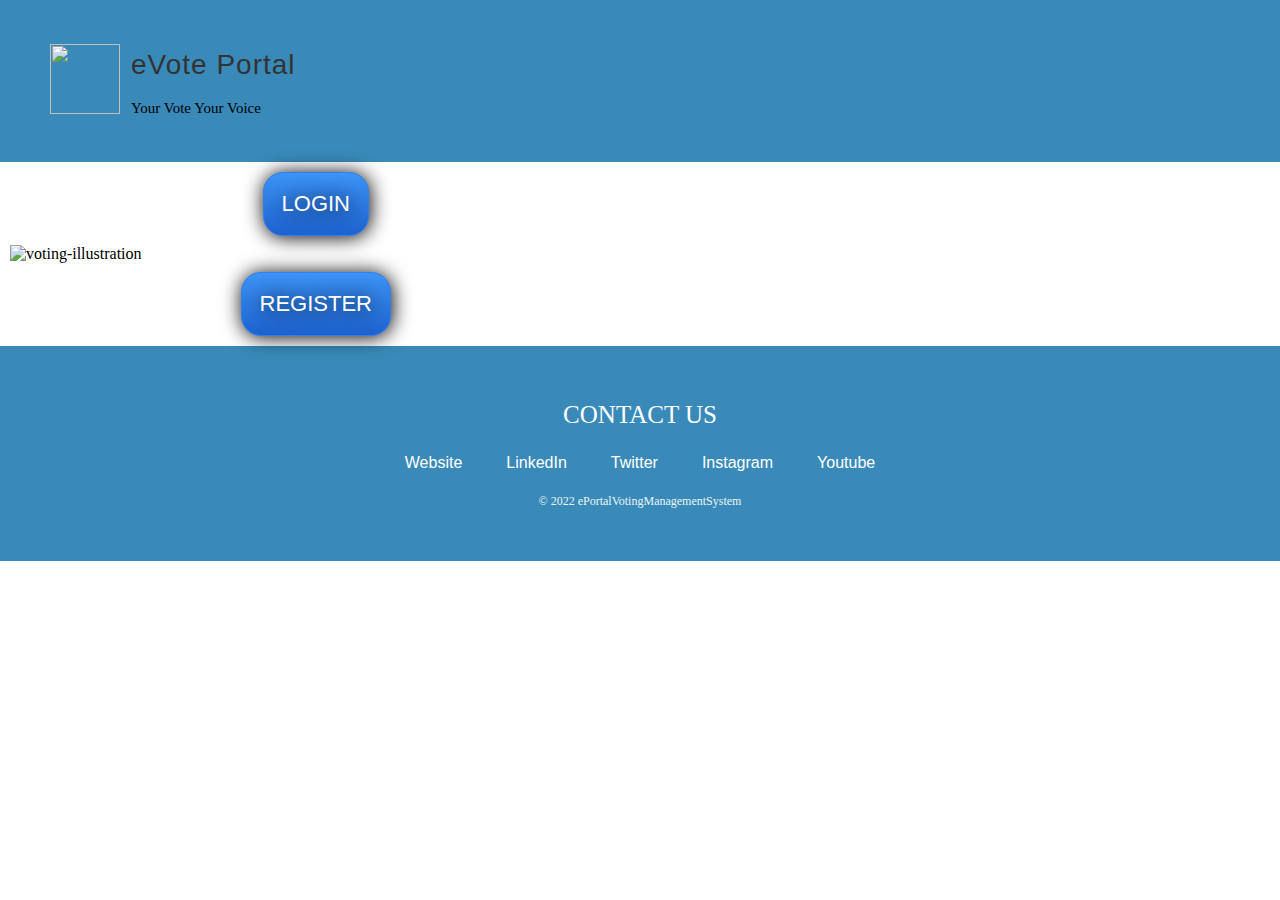
==== index.html @ d0fe6bc3 "1st Commit" ====
<!DOCTYPE html>
<html lang="en" dir="ltr">
  <head>
    <meta charset="utf-8">
    <title>Voting Management System</title>
    <link rel="stylesheet" href="Styles/style.css">
  </head>
  <body>

    <div class="first">
      <table cellspacing="10">
    <tbody><tr>
      <td><img class="Photo" src="https://emojipedia-us.s3.dualstack.us-west-1.amazonaws.com/thumbs/120/microsoft/310/ballot-box-with-ballot_1f5f3-fe0f.png"</td>
      <td><h1>eVote Portal</h1>
      <p class="club-des">Your Vote Your Voice</p>
    </td>
  </tr></tbody></table>

    </div>

    <div class="second">
<table>
  <tbody>
    <tr>
      <td>
        <img class="vote" src="https://i.pinimg.com/564x/3d/6d/a9/3d6da9eda3de12fcfc60e9092f9a7de9.jpg" alt="voting-illustration">
</td>
<td><br></td>
<td><br></td>
<td><br></td>
<td><br></td>
<td><br></td>
<td><br></td>
<td><br></td>
<td><br></td>
<td>
  <a href="#" class="button_b">LOGIN</a>
  <br>
  <br><br>
    <a href="#" class="button_b">REGISTER</a>

  <!-- BUTTON-1 BUTTON-2 -->
</td>
    </tr>
  </tbody>
</table>
    </div>

    <footer class="footer">
      <p class=footnote>CONTACT US</p>
      <a class="footer-link" href="https://github.com">Website</a>
      <a class="footer-link" href="https://www.linkedin.com">LinkedIn</a>
      <a class="footer-link" href="https://twitter.com">Twitter</a>
      <a class="footer-link" href="https://www.instagram.com">Instagram</a>
      <a class="footer-link" href="https://www.youtube.com">Youtube</a>
      <p class="copyright">© 2022 ePortalVotingManagementSystem </p>
    </footer>
  </body>
</html>
---- Styles/style.css ----
body{margin: 0px;
    text-align: left;
    font-family:'Merriweather', serif;
}
.Photo {
    width: 70px;
    height: 70px;
    margin-left:20px;
}
.vote{
  width: 1000px;
  height: 500px;
  object-position: -30px 0px;
}
table {
    border-collapse: separate;
    text-indent: initial;
    border-spacing: 9px;
}
h1 {
    color: #333;
    cursor: pointer;
    font-family: "Helvetica Neue", Helvetica, Arial, sans-serif;
    font-weight: 300;
    font-size: 28px;
    letter-spacing: 1px;
}
p {
    display: block;
    font-size: 15px;
    margin-block-start: 1em;
    margin-block-end: 1em;
    margin-inline-start: 0px;
    margin-inline-end: 0px;
}
.first{   background-color: #398AB9;
          padding: 20px 20px;

       }

.second{ font-size: 100%;
         background-color: white;
         padding-top: 0px;
         position: relative;
         text-align: center;
        }

.third{  background-color: #d7fbe8 ;
         padding-bottom: 10px;
         padding-top: 10px;
         }

         .footer{ text-align: center;
           background-color: #398AB9;
           padding-top: 30px;
           padding-bottom: 30px;
         }
        .footnote{
          font-size: 25px;
          text-align: center;
          color: white;
        }
         .footer-link{
                      color: white;
                      font-family: 'Montserrat',sans-serif;
                      margin: 10px 20px;
                      text-decoration: none;}
         a:hover{color: red;}
         .copyright{color: #EAF6F6;
                   padding: 10px 0;
                   font-size: 0.75rem;}
         .button_b {
            background: #3D94F6;
            background-image: -webkit-linear-gradient(top, #3D94F6, #1E62D0);
            background-image: -moz-linear-gradient(top, #3D94F6, #1E62D0);
            background-image: -ms-linear-gradient(top, #3D94F6, #1E62D0);
            background-image: -o-linear-gradient(top, #3D94F6, #1E62D0);
            background-image: -webkit-gradient(to bottom, #3D94F6, #1E62D0);
            -webkit-border-radius: 20px;
            -moz-border-radius: 20px;
            border-radius: 20px;
            color: #FFFFFF;
            font-family: Arial;
            font-size: 22px;
            font-weight: 100;
            padding: 18px;
            -webkit-box-shadow: 1px 1px 20px 0 #000000;
            -moz-box-shadow: 1px 1px 20px 0 #000000;
            box-shadow: 1px 1px 20px 0 #000000;
            text-shadow: 1px 1px 20px #000000;
            border: solid #337FED 1px;
            text-decoration: none;
            display: inline-block;
            cursor: pointer;
            text-align: center;
         }

         .button_b:hover {
            border: solid #337FED 1px;
            background: #1E62D0;
            background-image: -webkit-linear-gradient(top, #1E62D0, #3D94F6);
            background-image: -moz-linear-gradient(top, #1E62D0, #3D94F6);
            background-image: -ms-linear-gradient(top, #1E62D0, #3D94F6);
            background-image: -o-linear-gradient(top, #1E62D0, #3D94F6);
            background-image: -webkit-gradient(to bottom, #1E62D0, #3D94F6);
            -webkit-border-radius: 20px;
            -moz-border-radius: 20px;
            border-radius: 20px;
            text-decoration: none;
         }
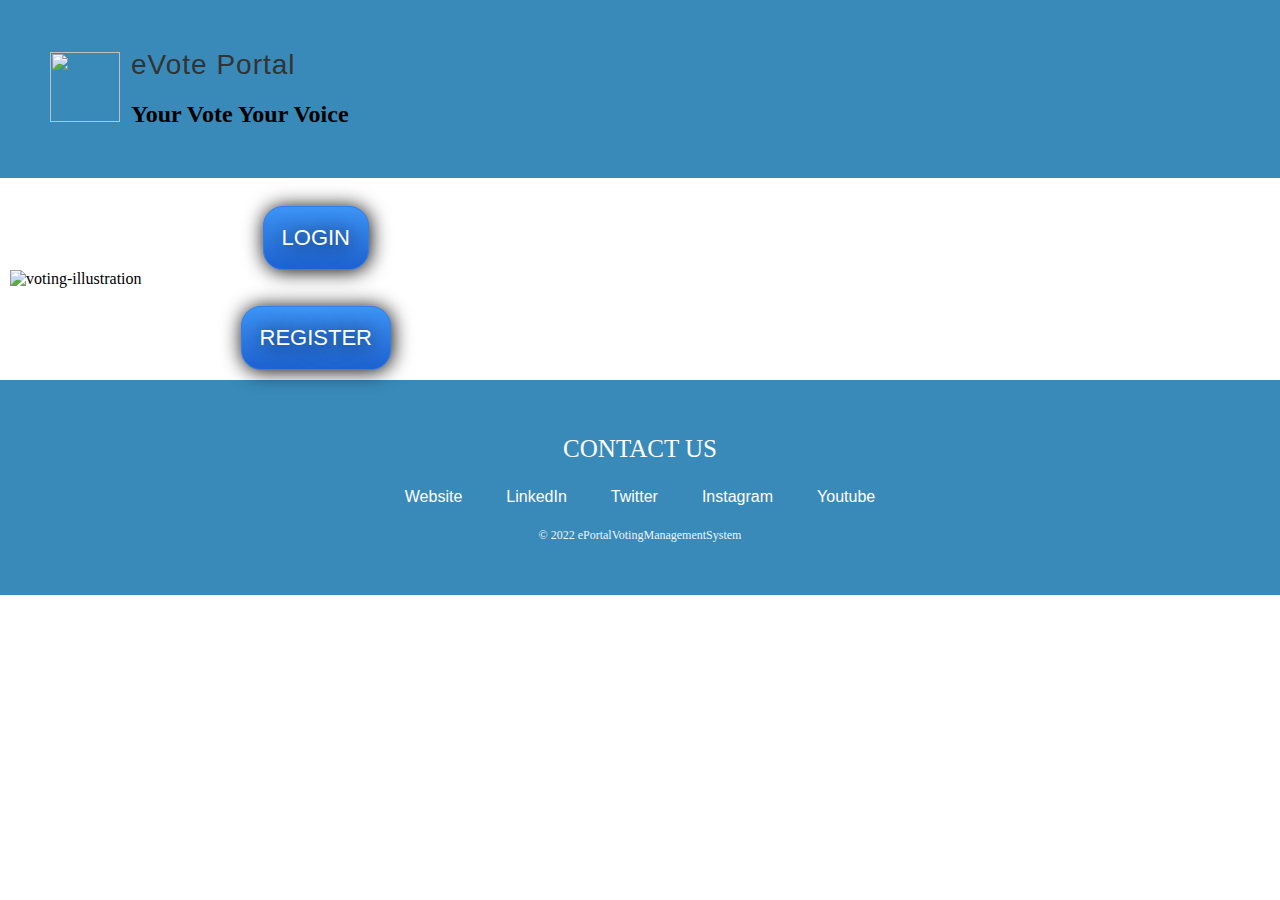
==== commit acce6390: "2nd commit" ====
--- a/index.html
+++ b/index.html
@@ -10,9 +10,11 @@
     <div class="first">
       <table cellspacing="10">
     <tbody><tr>
-      <td><img class="Photo" src="https://emojipedia-us.s3.dualstack.us-west-1.amazonaws.com/thumbs/120/microsoft/310/ballot-box-with-ballot_1f5f3-fe0f.png"</td>
+      <td><a href="index.html">
+        <img class="Photo" src="https://emojipedia-us.s3.dualstack.us-west-1.amazonaws.com/thumbs/120/microsoft/310/ballot-box-with-ballot_1f5f3-fe0f.png"
+      </a></td>
       <td><h1>eVote Portal</h1>
-      <p class="club-des">Your Vote Your Voice</p>
+      <h2>Your Vote Your Voice</h2>
     </td>
   </tr></tbody></table>
 
@@ -34,10 +36,10 @@
 <td><br></td>
 <td><br></td>
 <td>
-  <a href="#" class="button_b">LOGIN</a>
+  <br><a href="login.html" class="button_b">LOGIN</a>
   <br>
   <br><br>
-    <a href="#" class="button_b">REGISTER</a>
+    <a href="register.html" class="button_b">REGISTER</a>
 
   <!-- BUTTON-1 BUTTON-2 -->
 </td>
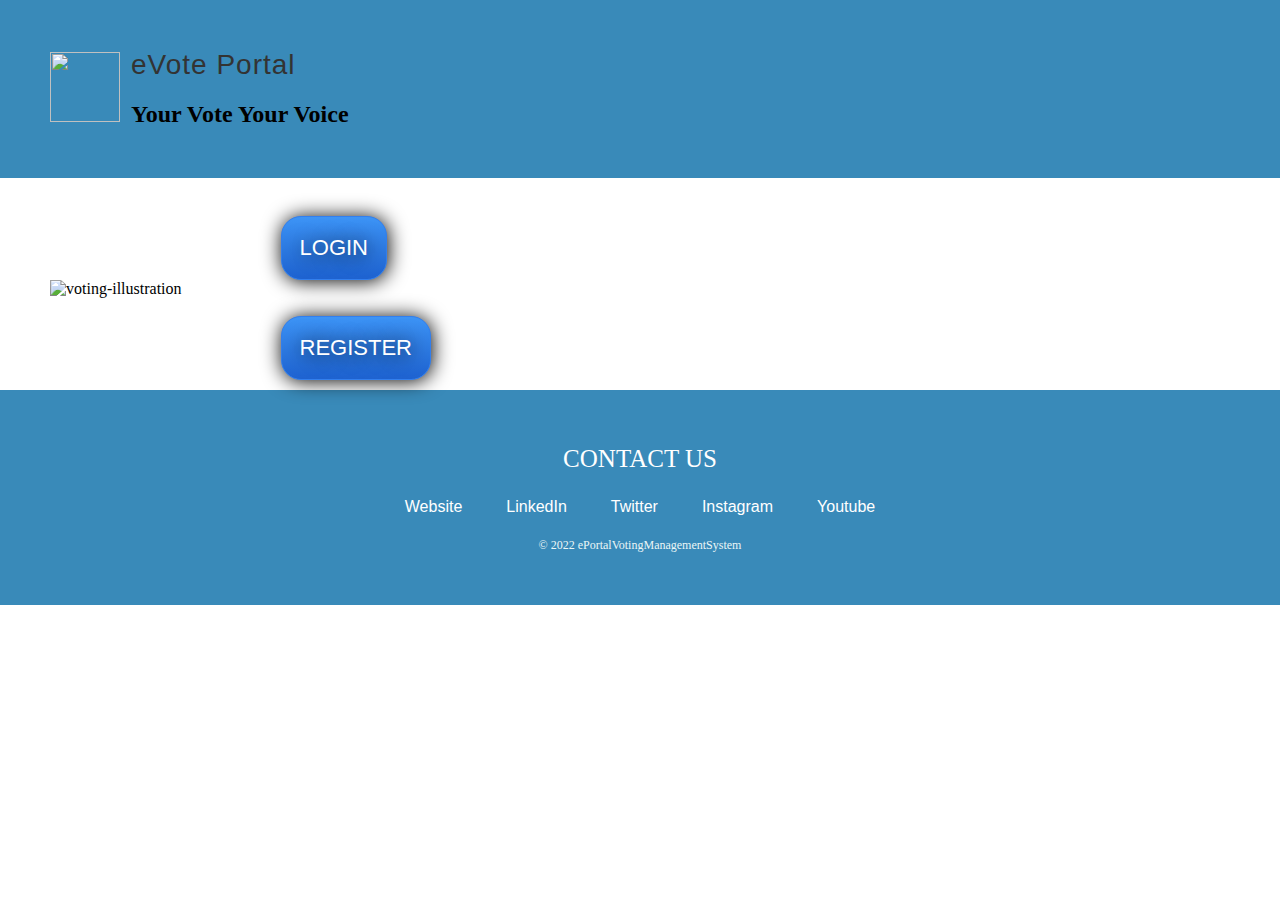
==== commit 3aaa84e2: "Update index.html" ====
--- a/index.html
+++ b/index.html
@@ -50,7 +50,7 @@
 
     <footer class="footer">
       <p class=footnote>CONTACT US</p>
-      <a class="footer-link" href="https://github.com">Website</a>
+      <a class="footer-link" href="https://github.com/khushi0106/eVotingPortal">Website</a>
       <a class="footer-link" href="https://www.linkedin.com">LinkedIn</a>
       <a class="footer-link" href="https://twitter.com">Twitter</a>
       <a class="footer-link" href="https://www.instagram.com">Instagram</a>
--- a/Styles/style.css
+++ b/Styles/style.css
@@ -6,6 +6,7 @@
     width: 70px;
     height: 70px;
     margin-left:20px;
+    cursor: pointer;
 }
 .vote{
   width: 1000px;
@@ -40,15 +41,78 @@
 
 .second{ font-size: 100%;
          background-color: white;
-         padding-top: 0px;
+         padding-top: 10px;
          position: relative;
-         text-align: center;
+         padding-left: 40px;
         }
 
+.second2{ font-size: 100%;
+         background-color: lightblue;
+         margin-top: 60px;
+         margin-left: 445px;
+         margin-right: 445px;
+         text-align: center;
+         position: relative;
+
+        }
+.login_button{
+        width: 150px;
+        height: 40px;
+}
 .third{  background-color: #d7fbe8 ;
          padding-bottom: 10px;
          padding-top: 10px;
          }
+
+label{
+  font-size: 20px;
+  font-family: "Montserrat", Helvetica, Arial, sans-serif;
+}
+input[type=text] {
+  width: 30%;
+  padding: 12px 20px;
+  margin: 8px 0;
+  box-sizing: border-box;
+}
+input[type=date] {
+  width: 30%;
+  padding: 12px 20px;
+  margin: 8px 0;
+  box-sizing: border-box;
+}
+input[type=tel] {
+  width: 30%;
+  padding: 12px 20px;
+  margin: 8px 0;
+  box-sizing: border-box;
+}
+input[type=password]
+{
+  width: 30%;
+  padding: 12px 20px;
+  margin: 8px 0;
+  box-sizing: border-box;
+}
+input[type=number]
+{
+  width: 30%;
+  padding: 12px 20px;
+  margin: 8px 0;
+  box-sizing: border-box;
+}
+input[type=email] {
+  width: 30%;
+  padding: 12px 20px;
+  margin: 8px 0;
+  box-sizing: border-box;
+}
+input[type=submit] {
+  width: 15%;
+  font-size: 17px;
+  padding: 12px 20px;
+  margin: 8px 0;
+  box-sizing: border-box;
+}
 
          .footer{ text-align: center;
            background-color: #398AB9;
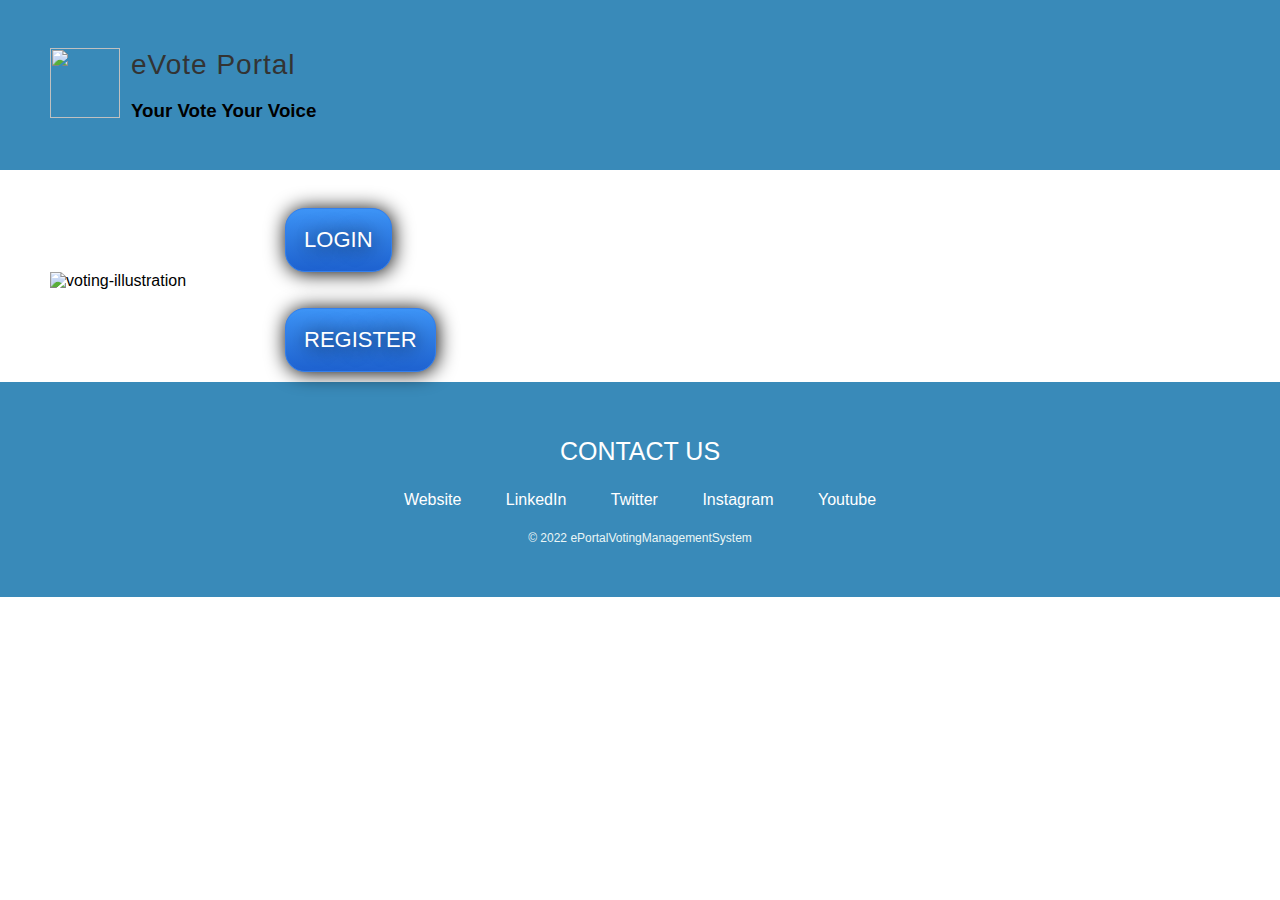
==== commit 9b03f2c2: "Update index.html" ====
--- a/index.html
+++ b/index.html
@@ -13,8 +13,8 @@
       <td><a href="index.html">
         <img class="Photo" src="https://emojipedia-us.s3.dualstack.us-west-1.amazonaws.com/thumbs/120/microsoft/310/ballot-box-with-ballot_1f5f3-fe0f.png"
       </a></td>
-      <td><h1>eVote Portal</h1>
-      <h2>Your Vote Your Voice</h2>
+      <td><h1><strong>eVote Portal</strong></h1>
+      <h3>Your Vote Your Voice</h3>
     </td>
   </tr></tbody></table>
 
--- a/Styles/style.css
+++ b/Styles/style.css
@@ -1,6 +1,6 @@
 body{margin: 0px;
     text-align: left;
-    font-family:'Merriweather', serif;
+    font-family: 'Montserrat',sans-serif;
 }
 .Photo {
     width: 70px;
@@ -21,7 +21,7 @@
 h1 {
     color: #333;
     cursor: pointer;
-    font-family: "Helvetica Neue", Helvetica, Arial, sans-serif;
+    font-family: 'Montserrat',sans-serif;
     font-weight: 300;
     font-size: 28px;
     letter-spacing: 1px;
@@ -66,7 +66,7 @@
 
 label{
   font-size: 20px;
-  font-family: "Montserrat", Helvetica, Arial, sans-serif;
+  font-family: 'Montserrat',sans-serif;
 }
 input[type=text] {
   width: 30%;
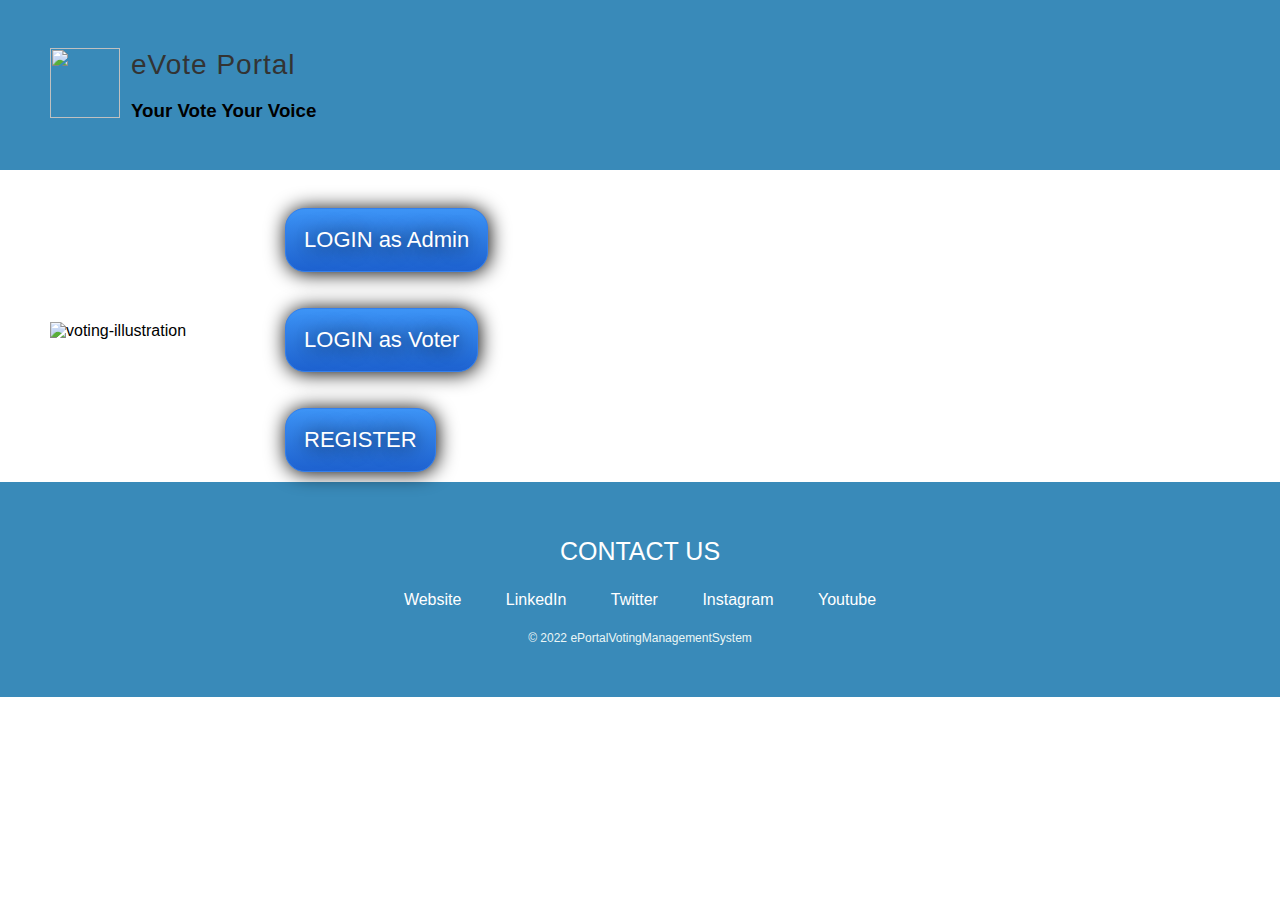
==== commit 4a5ce21c: "Update index.html" ====
--- a/index.html
+++ b/index.html
@@ -25,7 +25,9 @@
   <tbody>
     <tr>
       <td>
+
         <img class="vote" src="https://i.pinimg.com/564x/3d/6d/a9/3d6da9eda3de12fcfc60e9092f9a7de9.jpg" alt="voting-illustration">
+
 </td>
 <td><br></td>
 <td><br></td>
@@ -36,7 +38,10 @@
 <td><br></td>
 <td><br></td>
 <td>
-  <br><a href="login.html" class="button_b">LOGIN</a>
+  <br>
+  <a href="adminLogin.html" class="button_b">LOGIN as Admin</a>
+  <br><br><br>
+  <a href="login.html" class="button_b">LOGIN as Voter</a>
   <br>
   <br><br>
     <a href="register.html" class="button_b">REGISTER</a>
